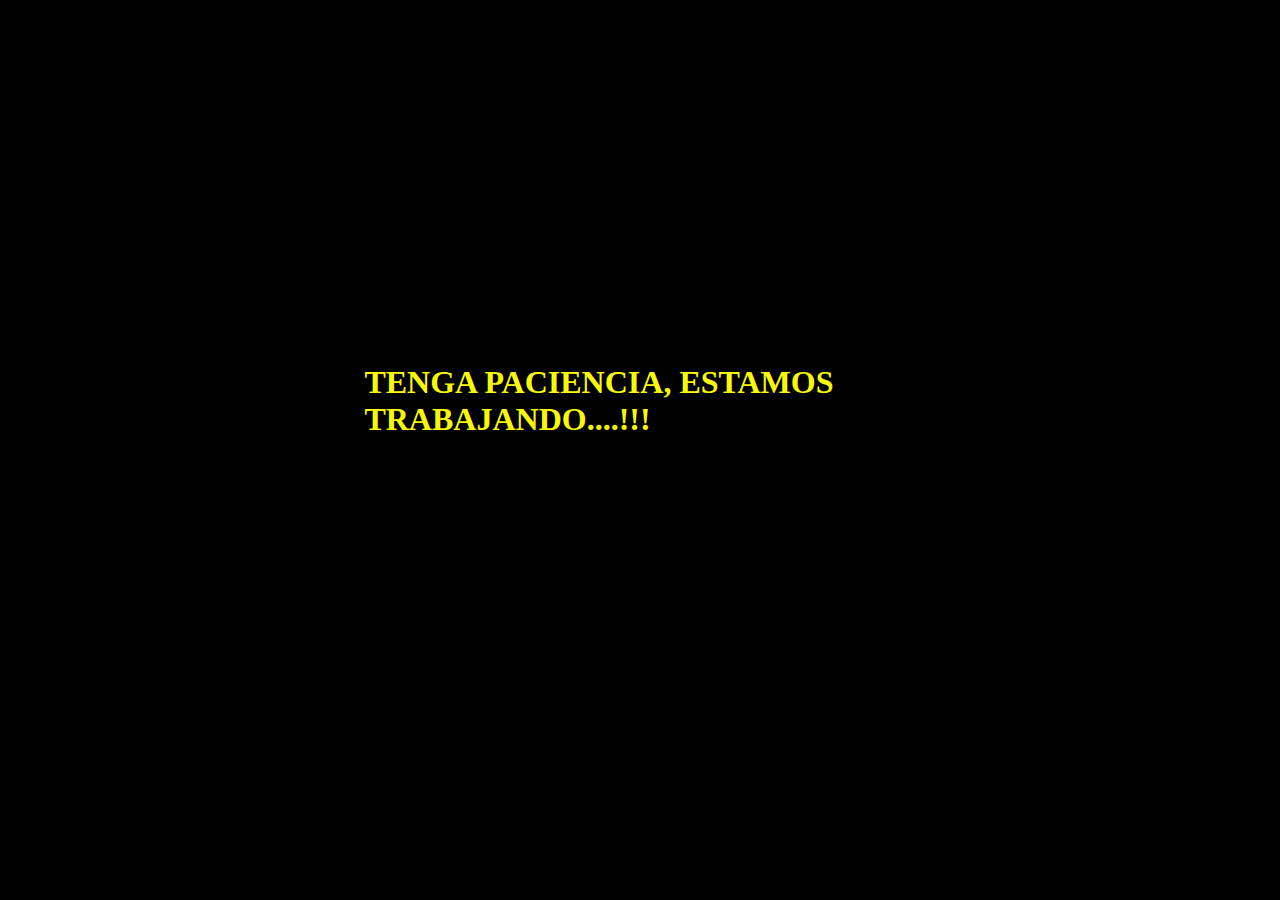
==== subPaginas/proyectos.html @ ec433bf4 "Merge pull request #2 from EstebanLaSpada89/main" ====
<!DOCTYPE html>
<html lang="es">
<head>
    <meta charset="UTF-8">
    <meta http-equiv="X-UA-Compatible" content="IE=edge">
    <meta name="viewport" content="width=device-width, initial-scale=1.0">
    <title>Proyectos</title>
    <link rel="stylesheet" href="../Css1/estilo1.css">
</head>
<body>
     <section>
        <h1 class="paciencia">
            TENGA PACIENCIA, ESTAMOS TRABAJANDO....!!!
        </h1>
     </section>
</body>
</html>
---- Css1/estilo1.css ----
*{
  margin: 0;
  padding: 0;
  box-sizing: border-box;
  font-family: Cambria, Cochin, Georgia, Times, 'Times New Roman', serif;
 }





/* PAGINA DE INICIO */


/* BURBUJAS */

.bubbles {
  position: relative;
  display: flex;
}

.bubbles span {
  position: relative;
  width: 30px;
  height: 30px;
  background-color: aqua;
  margin: 0 4px;
  border-radius: 50%;
  box-shadow: 0 0 0 10px #4fc3dc44,
  0 0 50px #4fc3dc,
  0 0 100px #4fc3dc ;
  animation: animate 15s linear infinite;
  animation-duration: calc(125s/var(--i));
}

.bubbles span:nth-child(even) {
  background: rgb(220, 20, 143);
  box-shadow: 0 0 0 10px #06d3ee44,
  0 0 50px #db19d5,
  0 0 100px #dc1aa2 ;
  animation: animate 15s linear infinite;
  animation-duration: calc(125s/var(--i));
}

@keyframes animate {
  0%
  {
      transform: translateY(100vh) scale(0);
  }
  100%
  {
      transform: translateY(-10vh) scale(1);
  }
}



 
 header {
   background-color:rgb(0, 0, 0);
   color: white;
}

 body {
  background-color:rgb(0, 0, 0);

}


 header .contenedor {
    
    transform: scale(0.8);
    height: 100vh;
    display: flex;
    justify-content: center;
}

#logito {
  background-color: rgba(0, 0, 0, 0);
}

img {
   background-color: white;
   overflow-clip-margin: content-box;
   overflow: clip;
}

svg {
   stroke: white;
}
 
 .main_header {
    display: grid;
    grid-template-columns: 1fr 1fr 1fr 1fr 1fr 1fr ;
    grid-template-rows: 1fr 1fr 1fr 1fr .5fr;
    /* background-color:rgba(243, 6, 6, 0.659); */
    background-color: rgba(37, 37, 37, 0.451);
    border-radius: 15px;
   
    gap: 1rem;
    -moz-box-shadow: 0px 0px 30px #f50b59;
    -webkit-box-shadow: 0px 0px 30px #f50b59;
    box-shadow: 0px 0px 30px #f50b59;
}

 .main_header .logo:nth-child(1){
   grid-column: 1/4;
   grid-row: 1/4;
   display: flex;
   justify-content: center;
   align-items: center;
   font-size: 30px;
 }

 .logo {
    display: flex;
    flex-direction: column;
 }

 #cnm {
  color: #ec0c69;
  font-size: 30px;
 }
 
 .descripcion {
   grid-column: 1/4;
   grid-row: 4/5;
   color: white;
   display: flex;
   justify-content: center;
   align-items: center;
   font-size: 25px;
   text-align: center;
   padding: 20px;
   
}

 a {
   text-decoration: none;
   list-style: none;
   color: white;
 }

 nav {
   display: grid;
   grid-template-columns: 1fr 1fr;
   grid-template-rows: 1fr 1fr 1fr 1fr;
   gap: 1rem;
   grid-column: 4/6;
   grid-row: 1/5;
}

 .redes {
   display: grid;
   grid-column: 6/7;
   grid-row: 1/5;
}

 .sobreMi {
   grid-column: 1/2;
   grid-row: 1/3 ;
   display: flex;
   justify-content: center;
   align-items: center;
   transition: 0.5s;
   object-fit: cover;
   flex-direction: column;
   font-size: 25px;
}

 .sobreMi:hover {
  transform: scale(1.4);
}

 .carita {
  border-radius: 30%;
  height: 55px;
}

 .contacto {
   grid-column: 2/3;
   grid-row: 1/3;
   display: flex;
   justify-content: center;
   align-items: center;
   transition: 0.5s;
   object-fit: cover;
   flex-direction: column;
   font-size: 25px;
 }

 .contacto:hover {
  transform: scale(1.4);
 }

 .cont {
  border-radius: 30%;
  height: 55px;
 }

 .proyecto {
   grid-column: 1/2;
   grid-row: 3/5;
   display: flex;
   justify-content: center;
   align-items: center;
   transition: 0.5s;
   object-fit: cover;
   flex-direction: column;
   font-size: 25px;
}

.proyecto:hover {
  transform: scale(1.4);
}

.proyect {
  border-radius: 30%;
  height: 55px;
}

.tecnologias {
   grid-column: 2/3;
   grid-row: 3/5;
   display: flex;
   justify-content: center;
   align-items: center;
   transition: 0.5s;
   object-fit: cover;
   flex-direction: column;
   font-size: 25px;
}

.tecnologias:hover {
  transform: scale(1.4);
}

.tec {
  border-radius: 30%;
  height: 55px;
}

.linkedin {
   grid-column: 1/2;
   grid-row: 1/2;
   display: flex;
   justify-content: center;
   align-items: center;
   transition: 0.5s;
   object-fit: cover;
   flex-direction: column;
   font-size: 25px;
  
   
}

.redes p{
  font-size: 25px;
}



.linkedin:hover{
  transform: scale(1.4);
}


.github{
   grid-column: 1/2;
   grid-row: 2/3;
   display: flex;
   justify-content: center;
   align-items: center;
   transition: 0.5s;
   object-fit: cover;
   flex-direction: column;
   font-size: 25px;
}
.github:hover{
  transform: scale(1.4);
}

.footer{
   grid-column: 1/7;
   grid-row: 5/6;
   display: flex;
   justify-content: center;
   align-items: center;
}

/* PAGINA CONTACTO */

.cambio{
  color: rgb(253, 253, 253);
}



.escribime{
  margin: 1%;
  padding: 2%;
  display: flex;
   justify-content: center;
   align-items: center;
}

.nombre{
   display: flex;
   justify-content: center;
   align-items: center;
}

.email{
  display: flex;
   justify-content: center;
   align-items: center;
}

.asunto{
   display: flex;
   justify-content: center;
   align-items: center;
}

.mensaje{
   display: flex;
   justify-content: center;
   align-items: center;
}

textarea{
  background-color: black;
  border: none;
  color: white;
}

input{
  padding: 10px;
  background-color: black;
  color: white;
  font-size: 15px;
  width: 220px;
  border-bottom-color: white;
  border-top: black;
  border-left: black;
  border-right: black;
  
}

.enviar{
  display: flex;
   justify-content: center;
   align-items: center;
}

.boton{
  background-color: white;
  color: black;
}

.boton:hover{
  background-color: black;
  color: white;
  border-radius: 15px;
}

.wp img{
  background-color: black;
  height: 60px;
  position: fixed;
  bottom: 50px;
  right: 60px;
}

/* PAGINA TECNOLOGIAS */

.modif{
  color: #dc1aa2;
  display: flex;
  flex-direction: column;
  align-items: center;
  padding: 2rem;
}





.html{
  display: flex;
    flex-direction: column;
    align-items: center;
    padding: 2rem;
    color: white;
}
.css{
  display: flex;
    flex-direction: column;
    align-items: center;
    padding: 2rem;
    color: white;
}
.javascript{
  display: flex;
    flex-direction: column;
    align-items: center;
    padding: 2rem;
    color: white;
}
.java{
  display: flex;
    flex-direction: column;
    align-items: center;
    padding: 2rem;
    color: white;
}

.mysql{
  display: flex;
    flex-direction: column;
    align-items: center;
    padding: 2rem;
    color: white;
}

.sql{
  display: flex;
    flex-direction: column;
    align-items: center;
    padding: 2rem;
    color: white;
}
.git{
  display: flex;
    flex-direction: column;
    align-items: center;
    padding: 2rem;
    color: white;
   
    
}

h2{
  display: flex;
    flex-direction: column;
    align-items: center;
    padding: 2rem;
    color: rgb(251, 4, 119);
  
}

.front{
  display: flex;
  justify-content: center;
}
.front img{
  height: 150px;
  border-radius: 10px;
  background-color: black;
  margin-top: 30px;
  
}
.back{
  display: flex;
  justify-content: center;
  
}
.back img{
  height: 150px;
  border-radius: 10px;
  background-color: black;
  margin-top: 30px;
}
.ctr{
  display: flex;
  justify-content: center;
}
.ctr img{
  height: 150px;
  border-radius: 10px;
  background-color: rgb(0, 0, 0);
  margin-top: 30px;
  
}


/* PAGINA SOBRE MI */

#cuerpo {
  display: flex;
  align-items: center;
  height: 100vh;
  justify-content: center;
}
.sobre {
  display: flex;
  align-items: center;
  text-align: center;
}
.imagen_yo {
  width: 40%;
  text-align: center;
  padding-right: 20px;
}
.imagen_yo img {
  width: 100%;
}
.descripcionPersonal {
  padding: 180px;
  width: 60%;
  text-align: left;
}


#presentacion{
  padding-left: 0px;
  color: white;
  
  
}

#pres1{
  color: #dc1aa2;
}

.fyb{
  color: blue;
}

.des{
  color: white;
  
}

 h1 #presentacion{
  
    color: #dc1aa2;
    display: flex;
    flex-direction: column;
    padding: 2rem;
   
}

.sep{
  
  display: flex;
  flex-direction: column;
  margin-top: 35px;
  
}

/* PAGINA PROYECTOS */

.paciencia{
  color: rgb(249, 249, 5);
  margin: 70px;
  padding: 23%;
}
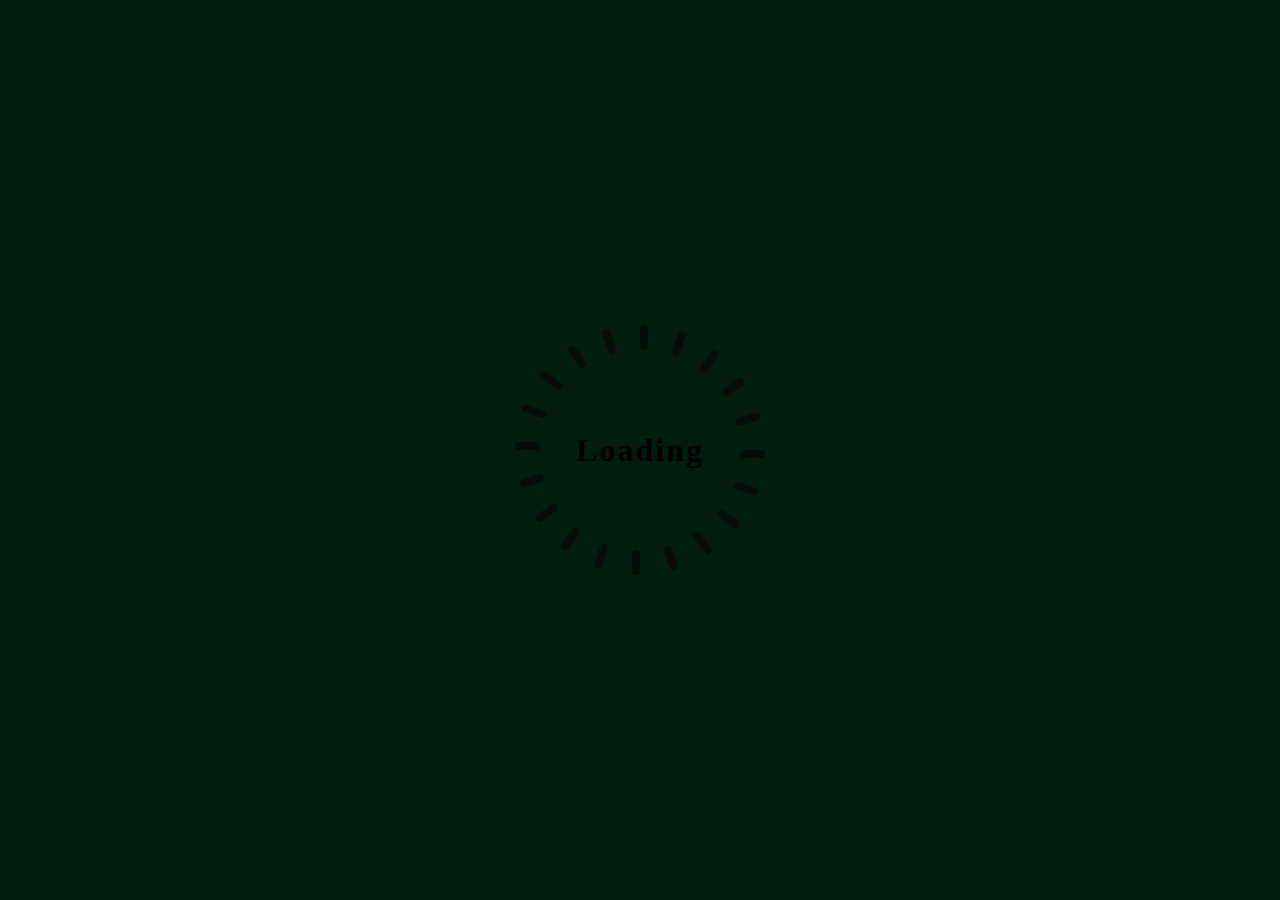
==== commit 1af55069: "Proyecto Final" ====
--- a/subPaginas/proyectos.html
+++ b/subPaginas/proyectos.html
@@ -8,10 +8,30 @@
     <link rel="stylesheet" href="../Css1/estilo1.css">
 </head>
 <body>
-     <section>
-        <h1 class="paciencia">
-            TENGA PACIENCIA, ESTAMOS TRABAJANDO....!!!
-        </h1>
-     </section>
+     <section id="carga">
+         <div class="loading">
+            <div class="blocks" style="--i:1;"></div>
+            <div class="blocks" style="--i:2;"></div>
+            <div class="blocks" style="--i:3;"></div>
+            <div class="blocks" style="--i:4;"></div>
+            <div class="blocks" style="--i:5;"></div>
+            <div class="blocks" style="--i:6;"></div>
+            <div class="blocks" style="--i:7;"></div>
+            <div class="blocks" style="--i:8;"></div>
+            <div class="blocks" style="--i:9;"></div>
+            <div class="blocks" style="--i:10;"></div>
+            <div class="blocks" style="--i:11;"></div>
+            <div class="blocks" style="--i:12;"></div>
+            <div class="blocks" style="--i:13;"></div>
+            <div class="blocks" style="--i:14;"></div>
+            <div class="blocks" style="--i:15;"></div>
+            <div class="blocks" style="--i:16;"></div>
+            <div class="blocks" style="--i:17;"></div>
+            <div class="blocks" style="--i:18;"></div>
+            <div class="blocks" style="--i:19;"></div>
+            <div class="blocks" style="--i:20;"></div>
+            <h3 id="cargando">Loading</h3>
+         </div>
+    </section>
 </body>
 </html>--- a/Css1/estilo1.css
+++ b/Css1/estilo1.css
@@ -10,7 +10,7 @@
 
 
 
-/* PAGINA DE INICIO */
+                              /* PAGINA DE INICIO */
 
 
 /* BURBUJAS */
@@ -22,10 +22,10 @@
 
 .bubbles span {
   position: relative;
-  width: 30px;
-  height: 30px;
+  width: 1.875rem;
+  height: 1.875rem;
   background-color: aqua;
-  margin: 0 4px;
+  margin: 0 0.25rem;
   border-radius: 50%;
   box-shadow: 0 0 0 10px #4fc3dc44,
   0 0 50px #4fc3dc,
@@ -78,11 +78,11 @@
 
 #logito {
   background-color: rgba(0, 0, 0, 0);
+  width: 30rem;
 }
 
 img {
    background-color: white;
-   overflow-clip-margin: content-box;
    overflow: clip;
 }
 
@@ -94,8 +94,7 @@
     display: grid;
     grid-template-columns: 1fr 1fr 1fr 1fr 1fr 1fr ;
     grid-template-rows: 1fr 1fr 1fr 1fr .5fr;
-    /* background-color:rgba(243, 6, 6, 0.659); */
-    background-color: rgba(37, 37, 37, 0.451);
+    background-color: rgba(37, 37, 37, 0.182);
     border-radius: 15px;
    
     gap: 1rem;
@@ -110,7 +109,7 @@
    display: flex;
    justify-content: center;
    align-items: center;
-   font-size: 30px;
+   font-size: 1.875rem;
  }
 
  .logo {
@@ -120,7 +119,7 @@
 
  #cnm {
   color: #ec0c69;
-  font-size: 30px;
+  font-size: 1.875rem;
  }
  
  .descripcion {
@@ -130,11 +129,11 @@
    display: flex;
    justify-content: center;
    align-items: center;
-   font-size: 25px;
+   font-size: 1.563rem;
    text-align: center;
-   padding: 20px;
-   
-}
+   padding: 1.25rem;
+  }
+
 
  a {
    text-decoration: none;
@@ -155,11 +154,122 @@
    display: grid;
    grid-column: 6/7;
    grid-row: 1/5;
+   gap:1rem
 }
 
  .sobreMi {
    grid-column: 1/2;
    grid-row: 1/3 ;
+   display: flex;
+   justify-content: center;
+   align-items: center;
+   transition: 0.5s;
+   object-fit: cover;
+   flex-direction: column;
+   font-size: 1.563rem;
+}
+
+ .sobreMi:hover {
+  transform: scale(1.4);
+}
+
+
+
+ .carita {
+  border-radius: 30%;
+  height: 3.438rem;
+}
+
+ .contacto {
+   grid-column: 2/3;
+   grid-row: 1/3;
+   display: flex;
+   justify-content: center;
+   align-items: center;
+   transition: 0.5s;
+   object-fit: cover;
+   flex-direction: column;
+   font-size: 1.563rem;
+ }
+
+ .contacto:hover {
+  transform: scale(1.4);
+ }
+
+ .cont {
+  border-radius: 30%;
+  height: 3.438rem;
+ }
+
+ .proyecto {
+   grid-column: 1/2;
+   grid-row: 3/5;
+   display: flex;
+   justify-content: center;
+   align-items: center;
+   transition: 0.5s;
+   object-fit: cover;
+   flex-direction: column;
+   font-size: 1.563rem;
+}
+
+.proyecto:hover {
+  transform: scale(1.4);
+}
+
+.proyect {
+  border-radius: 30%;
+  height: 3.438rem;
+}
+
+.tecnologias {
+   grid-column: 2/3;
+   grid-row: 3/5;
+   display: flex;
+   justify-content: center;
+   align-items: center;
+   transition: 0.5s;
+   object-fit: cover;
+   flex-direction: column;
+   font-size: 1.563rem;
+}
+
+.tecnologias:hover {
+  transform: scale(1.4);
+}
+
+.tec {
+  border-radius: 30%;
+  height: 3.438rem;
+}
+
+.linkedin {
+   grid-column: 1/2;
+   grid-row: 1/2;
+   display: flex;
+   justify-content: center;
+   align-items: center;
+   transition: 0.5s;
+   object-fit: cover;
+   flex-direction: column;
+   font-size: 1.563rem;
+   
+}
+
+.redes p{
+  font-size: 25px;
+}
+
+
+
+.linkedin:hover{
+  transform: scale(1.4);
+}
+
+
+.github{
+   grid-column: 1/2;
+   grid-row: 2/3;
    display: flex;
    justify-content: center;
    align-items: center;
@@ -167,116 +277,8 @@
    object-fit: cover;
    flex-direction: column;
    font-size: 25px;
-}
-
- .sobreMi:hover {
-  transform: scale(1.4);
-}
-
- .carita {
-  border-radius: 30%;
-  height: 55px;
-}
-
- .contacto {
-   grid-column: 2/3;
-   grid-row: 1/3;
-   display: flex;
-   justify-content: center;
-   align-items: center;
-   transition: 0.5s;
-   object-fit: cover;
-   flex-direction: column;
-   font-size: 25px;
- }
-
- .contacto:hover {
-  transform: scale(1.4);
- }
-
- .cont {
-  border-radius: 30%;
-  height: 55px;
- }
-
- .proyecto {
-   grid-column: 1/2;
-   grid-row: 3/5;
-   display: flex;
-   justify-content: center;
-   align-items: center;
-   transition: 0.5s;
-   object-fit: cover;
-   flex-direction: column;
-   font-size: 25px;
-}
-
-.proyecto:hover {
-  transform: scale(1.4);
-}
-
-.proyect {
-  border-radius: 30%;
-  height: 55px;
-}
-
-.tecnologias {
-   grid-column: 2/3;
-   grid-row: 3/5;
-   display: flex;
-   justify-content: center;
-   align-items: center;
-   transition: 0.5s;
-   object-fit: cover;
-   flex-direction: column;
-   font-size: 25px;
-}
-
-.tecnologias:hover {
-  transform: scale(1.4);
-}
-
-.tec {
-  border-radius: 30%;
-  height: 55px;
-}
-
-.linkedin {
-   grid-column: 1/2;
-   grid-row: 1/2;
-   display: flex;
-   justify-content: center;
-   align-items: center;
-   transition: 0.5s;
-   object-fit: cover;
-   flex-direction: column;
-   font-size: 25px;
-  
-   
-}
-
-.redes p{
-  font-size: 25px;
-}
-
-
-
-.linkedin:hover{
-  transform: scale(1.4);
-}
-
-
-.github{
-   grid-column: 1/2;
-   grid-row: 2/3;
-   display: flex;
-   justify-content: center;
-   align-items: center;
-   transition: 0.5s;
-   object-fit: cover;
-   flex-direction: column;
-   font-size: 25px;
-}
+  }
+
 .github:hover{
   transform: scale(1.4);
 }
@@ -287,9 +289,12 @@
    display: flex;
    justify-content: center;
    align-items: center;
-}
-
-/* PAGINA CONTACTO */
+   box-shadow: 0px 0px 30px #f50b59a6;
+   border-radius: 5px;
+   font-size: 20px;
+}
+
+            /* PAGINA CONTACTO */
 
 .cambio{
   color: rgb(253, 253, 253);
@@ -373,7 +378,7 @@
   right: 60px;
 }
 
-/* PAGINA TECNOLOGIAS */
+          /* PAGINA TECNOLOGIAS */
 
 .modif{
   color: #dc1aa2;
@@ -394,6 +399,7 @@
     padding: 2rem;
     color: white;
 }
+
 .css{
   display: flex;
     flex-direction: column;
@@ -401,6 +407,7 @@
     padding: 2rem;
     color: white;
 }
+
 .javascript{
   display: flex;
     flex-direction: column;
@@ -408,6 +415,15 @@
     padding: 2rem;
     color: white;
 }
+
+.sass {
+  display: flex;
+    flex-direction: column;
+    align-items: center;
+    padding: 2rem;
+    color: white;
+}
+
 .java{
   display: flex;
     flex-direction: column;
@@ -431,14 +447,13 @@
     padding: 2rem;
     color: white;
 }
+
 .git{
   display: flex;
     flex-direction: column;
     align-items: center;
     padding: 2rem;
     color: white;
-   
-    
 }
 
 h2{
@@ -447,13 +462,13 @@
     align-items: center;
     padding: 2rem;
     color: rgb(251, 4, 119);
-  
 }
 
 .front{
   display: flex;
   justify-content: center;
 }
+
 .front img{
   height: 150px;
   border-radius: 10px;
@@ -461,21 +476,25 @@
   margin-top: 30px;
   
 }
+
 .back{
   display: flex;
   justify-content: center;
   
 }
+
 .back img{
   height: 150px;
   border-radius: 10px;
   background-color: black;
   margin-top: 30px;
 }
+
 .ctr{
   display: flex;
   justify-content: center;
 }
+
 .ctr img{
   height: 150px;
   border-radius: 10px;
@@ -485,7 +504,7 @@
 }
 
 
-/* PAGINA SOBRE MI */
+          /* PAGINA SOBRE MI */
 
 #cuerpo {
   display: flex;
@@ -493,19 +512,27 @@
   height: 100vh;
   justify-content: center;
 }
+
 .sobre {
   display: flex;
   align-items: center;
   text-align: center;
 }
+
 .imagen_yo {
   width: 40%;
   text-align: center;
   padding-right: 20px;
-}
+  
+}
+
 .imagen_yo img {
-  width: 100%;
-}
+  width: 60%;
+  margin-left: 250px;
+  margin-bottom: 200px;
+  border-radius: 150px;
+}
+
 .descripcionPersonal {
   padding: 180px;
   width: 60%;
@@ -516,8 +543,6 @@
 #presentacion{
   padding-left: 0px;
   color: white;
-  
-  
 }
 
 #pres1{
@@ -550,10 +575,130 @@
   
 }
 
-/* PAGINA PROYECTOS */
-
-.paciencia{
+          /* PAGINA PROYECTOS */
+
+/* .paciencia{
   color: rgb(249, 249, 5);
   margin: 70px;
   padding: 23%;
-}
+} */
+#carga{
+  display: flex;
+  justify-content: center;
+  align-items: center;
+  min-height: 100vh;
+  background: #001d10;
+  animation: animacionBackgroundColor 10s linear infinite;
+}
+
+@keyframes animacionBackgroundColor {
+  0% {
+    filter: hue-rotate(0deg);
+  }
+  100% {
+    filter: hue-rotate(360deg);
+  }
+}
+ 
+
+.loading {
+  position: relative;
+  width: 250px;
+  height: 250px;
+ }
+
+ .loading .blocks {
+  position: absolute;
+  width: 8px;
+  height: 25px;
+  background: #050c09;
+  left: 50%;
+  border-radius: 8px;
+  transform: rotate(calc(18deg * var(--i)));
+  transform-origin: 0 125px;
+  animation: animacion 1.9s ease-in-out infinite;
+  animation-delay: calc(0.05s * var(--i));
+ }
+
+ @keyframes animacion {
+  0%,50% {
+    background: #050c09;
+    box-shadow: none;
+  }
+
+  50.1%,100%{
+    background: #0f0;
+    box-shadow: 0 0 5px #0f0,
+                0 0 15px #0f0,
+                0 0 30px #0f0,
+                0 0 60px #0f0,
+                0 0 90px #0f0;
+  }
+ }
+
+ #cargando {
+  position: absolute;
+  top: 50%;
+  left: 50%;
+  transform: translate(-50%,-50%);
+  font-size: 2em;
+  letter-spacing: 2px;
+  animation: textoAnimado 2s ease-in-out infinite;
+  animation-delay: -1s;
+ }
+
+ @keyframes textoAnimado {
+  0%,50% {
+    color: #050c09;
+    text-shadow: none;
+  }
+
+  50.1%,100%{
+    color: #0f0;
+    text-shadow: 0 0 5px #0f0,
+                0 0 15px #0f0,
+                0 0 30px #0f0,
+                0 0 60px #0f0,
+                0 0 90px #0f0;
+  }
+ }
+
+
+          /* RESPONSIVE */
+
+/* @media (max-width: 767px) {
+  header .contenedor .main_header {
+    grid-template-columns: 1fr 1fr 1fr ;
+    grid-template-rows: 1fr 1fr 1fr 1fr;
+  }
+}
+
+  .main_header .logo:nth-child(1){
+    grid-column: 1/4;
+    grid-row: 1/4;
+  }
+  
+  .sobreMi{
+    grid-column: 4/5;
+    grid-row: 1/3;
+  } */
+ 
+@media (max-width: 480px) {
+
+    header .contenedor .main_header {
+      display: grid;
+      grid-template-columns:1fr 1fr 1fr;
+      grid-template-rows: 1fr 1fr 5px;
+      
+    }
+
+    .main_header .logo:nth-child(1){
+      display: none;
+    }
+
+    .descripcion {
+      display: none;
+    }
+
+
+  }